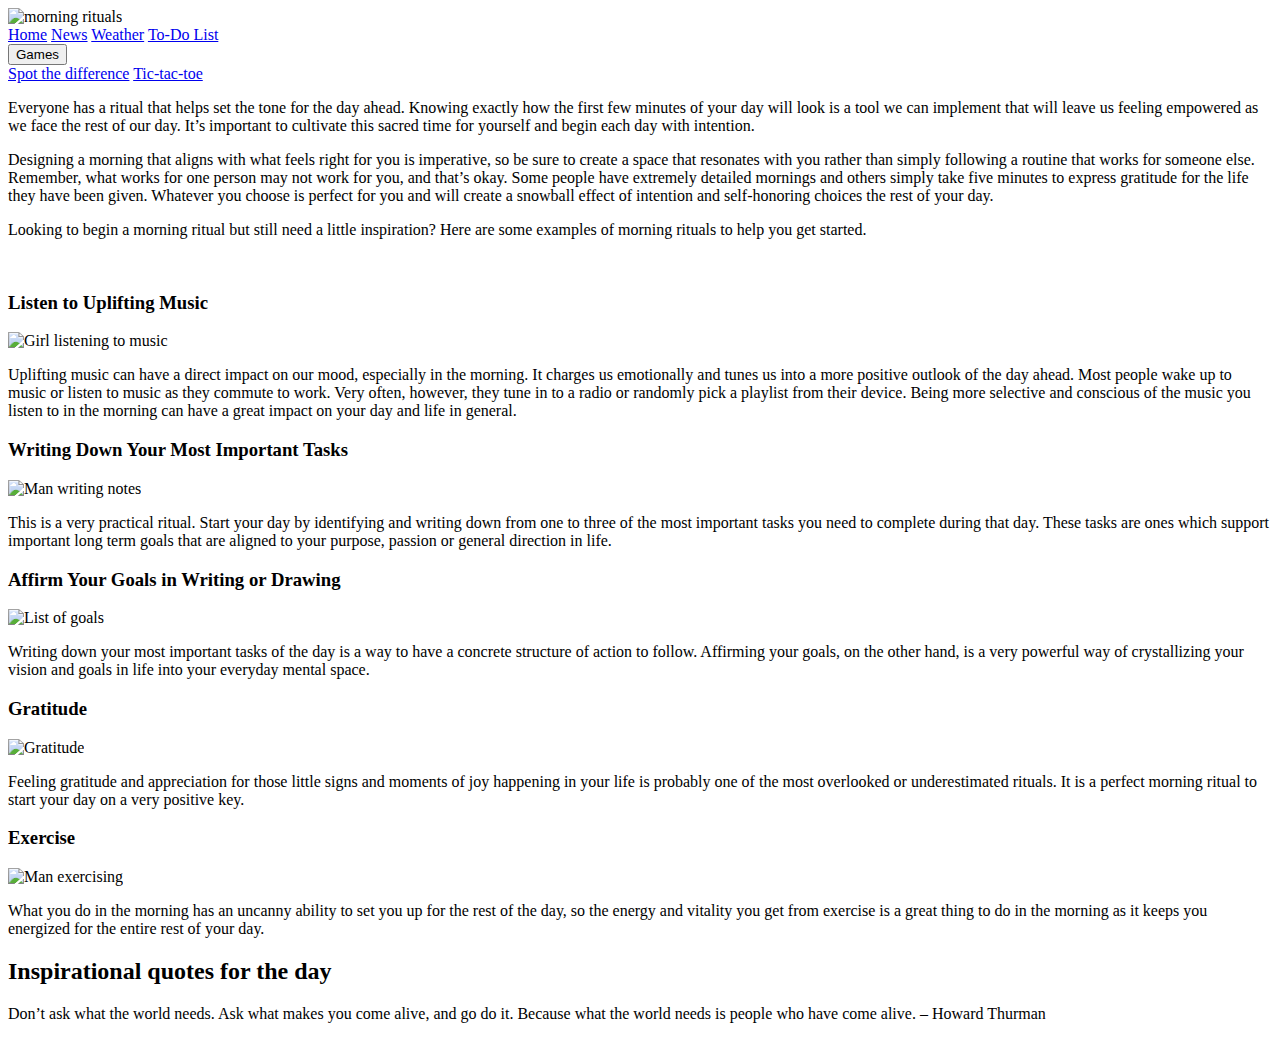
==== Morning rituals/index.html @ 7239ed56 "changing folder structure" ====
<!DOCTYPE html>
<html lang="en" dir="ltr">

<head>
  <meta charset="utf-8">
  <meta name="viewport" content="width=device-width, initial-scale=1.0">
  <title>Morning Rituals</title>
  <script src="https://code.jquery.com/jquery-3.4.1.min.js" charset="utf-8"></script>
  <script src="js/app.js" charset="utf-8"></script>
  <link rel="stylesheet" href="css/style.css">
  <link rel="stylesheet" href="https://cdn.linearicons.com/free/1.0.0/icon-font.min.css">
<link rel="stylesheet" href="https://fonts.googleapis.com/css?family=Open+Sans:400,600">

<script src="https://unpkg.com/ionicons@4.5.10-0/dist/ionicons.js"></script>

</head>

<body >
  <header>
    <img src="image/morning-rituals-cover-1-1024x317.jpg" alt="morning rituals">

  </header>
  <div class="topnav" id="myTopnav">
    <a id="home" href="index.html">Home</a>
    <a id="news" href="#">News</a>
    <a id="weather" href="#">Weather</a>
    <a id="todo" href="#">To-Do List</a>
    <div class="dropdown">
      <button class="dropbtn">Games
      </button>
      <div class="dropdown-content">
        <a id="games" href="#">Spot the difference</a>
        <a id="tictactoe" href="#">Tic-tac-toe</a>
      </div>
    </div>
    <div class="icons">
       <a href="https://twitter.com/" target="_blank"><ion-icon name="logo-twitter"></ion-icon></a>
       <a href="https://facebook.com/" target="_blank"><ion-icon name="logo-facebook"></ion-icon></a>
       <a href="https://instagram.com/" target="_blank"><ion-icon name="logo-instagram"></ion-icon></a>
     </div>

  </div>

<div class="container">
  <article class="mainpageArticle">
  <p>
  Everyone has a ritual that helps set the tone for the day ahead. Knowing exactly how the first few minutes of your day will look is a tool we can implement that will leave us feeling empowered as we face the rest of our day. It’s important to cultivate this sacred time for yourself and begin each day with intention.
  </p>
  <p>
  Designing a morning that aligns with what feels right for you is imperative, so be sure to create a space that resonates with you rather than simply following a routine that works for someone else. Remember, what works for one person may not work for you, and that’s okay. Some people have extremely detailed mornings and others simply take five minutes to express gratitude for the life they have been given. Whatever you choose is perfect for you and will create a snowball effect of intention and self-honoring choices the rest of your day.
</p>
<p>
  Looking to begin a morning ritual but still need a little inspiration? Here are some examples of morning rituals to help you get started.
</p><br>

<h3>Listen to Uplifting Music</h3>
<div class="hmpage_text_div">
  <img src="https://image.freepik.com/free-photo/people-leisure-technology-concept-attractive-young-woman-listening-music-music-player-outdoors-hipster-girl-enjoying-tunes-her-earphones-morning-park-lens-flare_1253-970.jpg" alt ="Girl listening to music">
  <p>Uplifting music can have a direct impact on our mood, especially in the morning. It charges us emotionally and tunes us into a more positive outlook of the day ahead.

  Most people wake up to music or listen to music as they commute to work. Very often, however, they tune in to a radio or randomly pick a playlist from their device. Being more selective and conscious of the music you listen to in the morning can have a great impact on your day and life in general.</p>
</div>

<h3>Writing Down Your Most Important Tasks</h3>
<div class="hmpage_text_div">
  <img src="https://encrypted-tbn0.gstatic.com/images?q=tbn:ANd9GcQzKwVUNe08fzIGZyLWyX7rSAg8iMVnoX8CMjcSHgYBWsb_ggHA" alt="Man writing notes">
  <p>This is a very practical ritual. Start your day by identifying and writing down from one to three of the most important tasks you need to complete during that day. These tasks are ones which support important long term goals that are aligned to your purpose, passion or general direction in life.</p>
</div>



<h3>Affirm Your Goals in Writing or Drawing</h3>
<div class="hmpage_text_div">
  <img src="https://cdn.lifehack.org/wp-content/uploads/2014/12/319515-e1568111308369.jpg" alt="List of goals">
  <p>Writing down your most important tasks of the day is a way to have a concrete structure of action to follow. Affirming your goals, on the other hand, is a very powerful way of crystallizing your vision and goals in life into your everyday mental space.</p>

</div>

<h3>Gratitude</h3>
<div class="hmpage_text_div">
  <img src="https://cdn.lifehack.org/wp-content/uploads/2014/12/Gratitude-Quotes.jpg" alt="Gratitude">
  <p>Feeling gratitude and appreciation for those little signs and moments of joy happening in your life is probably one of the most overlooked or underestimated rituals. It is a perfect morning ritual to start your day on a very positive key.</p>
</div>


<h3>Exercise</h3>
<div class="hmpage_text_div">
  <img src="https://encrypted-tbn0.gstatic.com/images?q=tbn:ANd9GcTLwterMi8RrJ9yfH4qefzzeabSvR75G9yPulBfGphIH5hIiEiirA" alt="Man exercising">
  <p>What you do in the morning has an uncanny ability to set you up for the rest of the day, so the energy and vitality you get from exercise is a great thing to do in the morning as it keeps you energized for the entire rest of your day.
  </p>
</div>
<h2>Inspirational quotes for the day</h2>
<div class="randomImg" onload="homepageFunction">


</div>

</article>

<li class="list-quote">
  <div class="quote medblock">
    <p class="u-inline medblock">
      Don’t ask what the world needs. Ask what makes you come alive, and go do it. Because what the world needs is people who have come alive. – Howard Thurman
      </p>

    </div>
    </li>
</div>
</body>

</html>
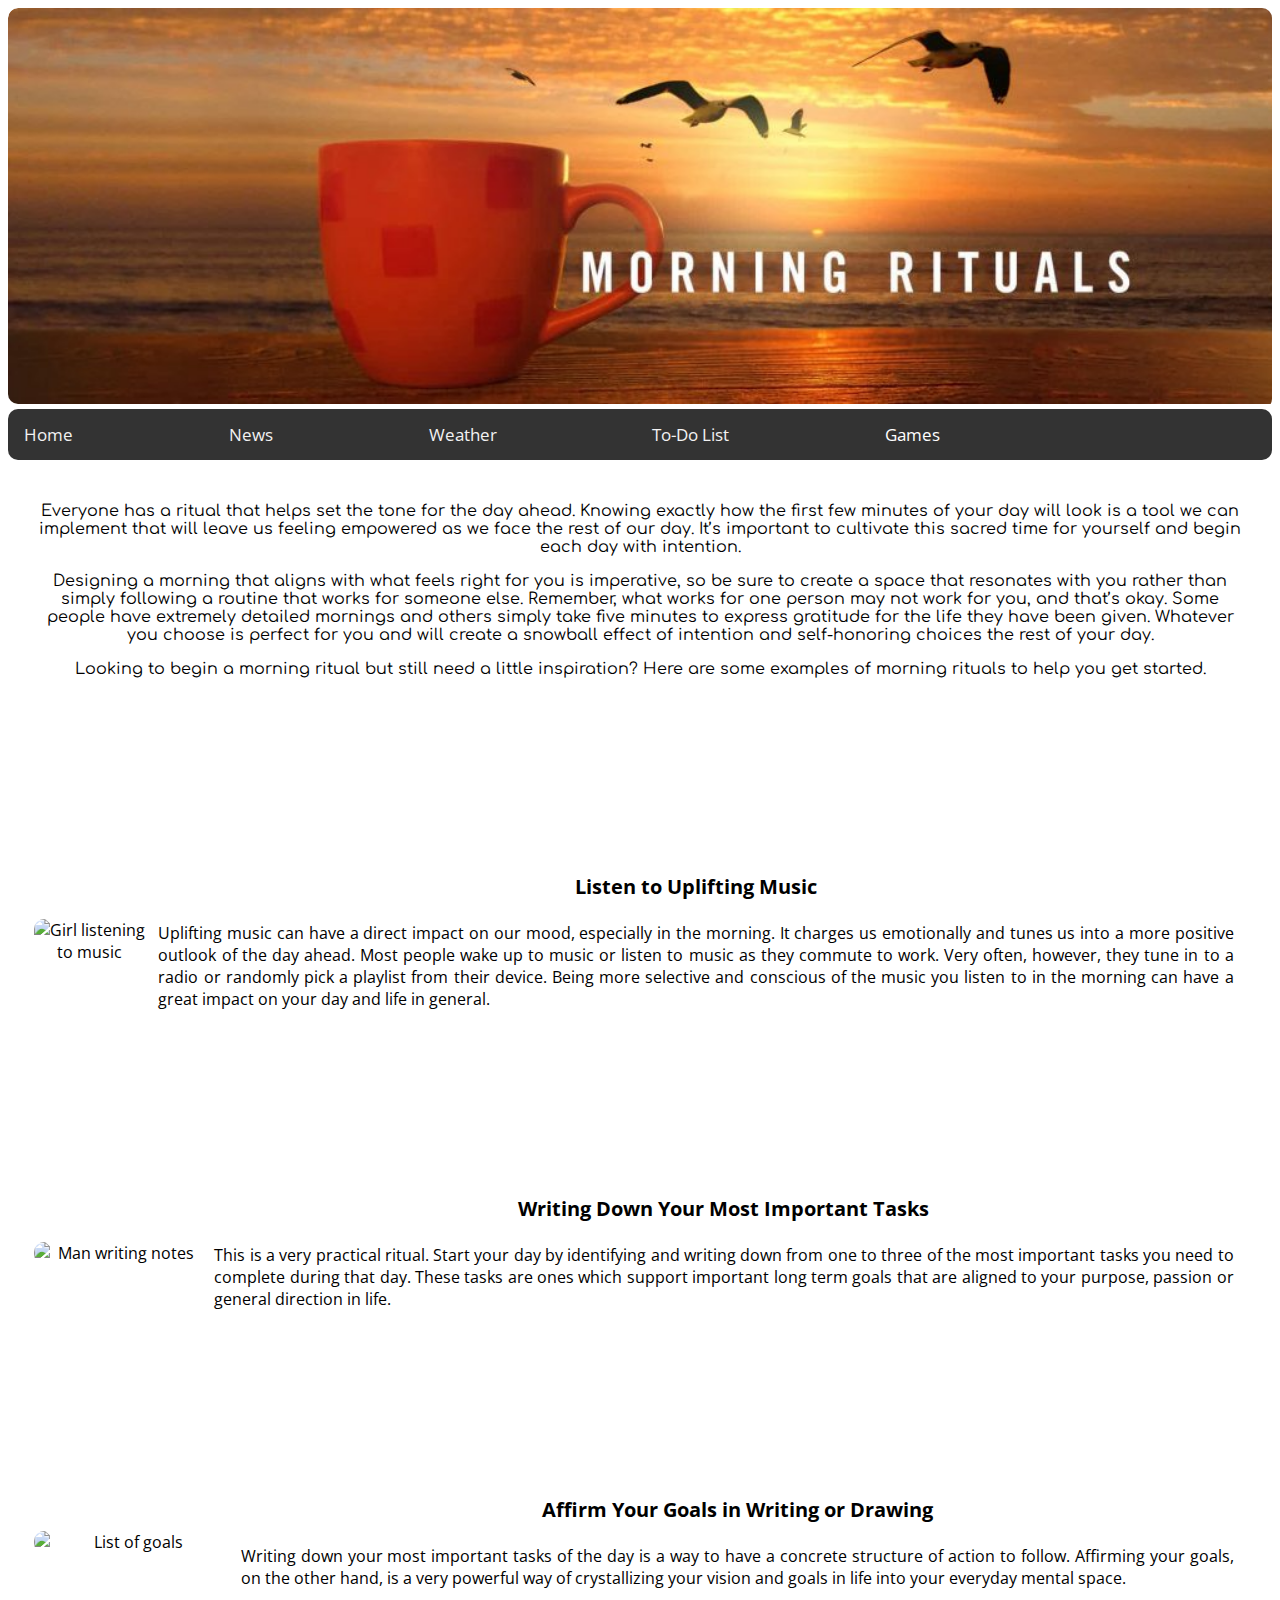
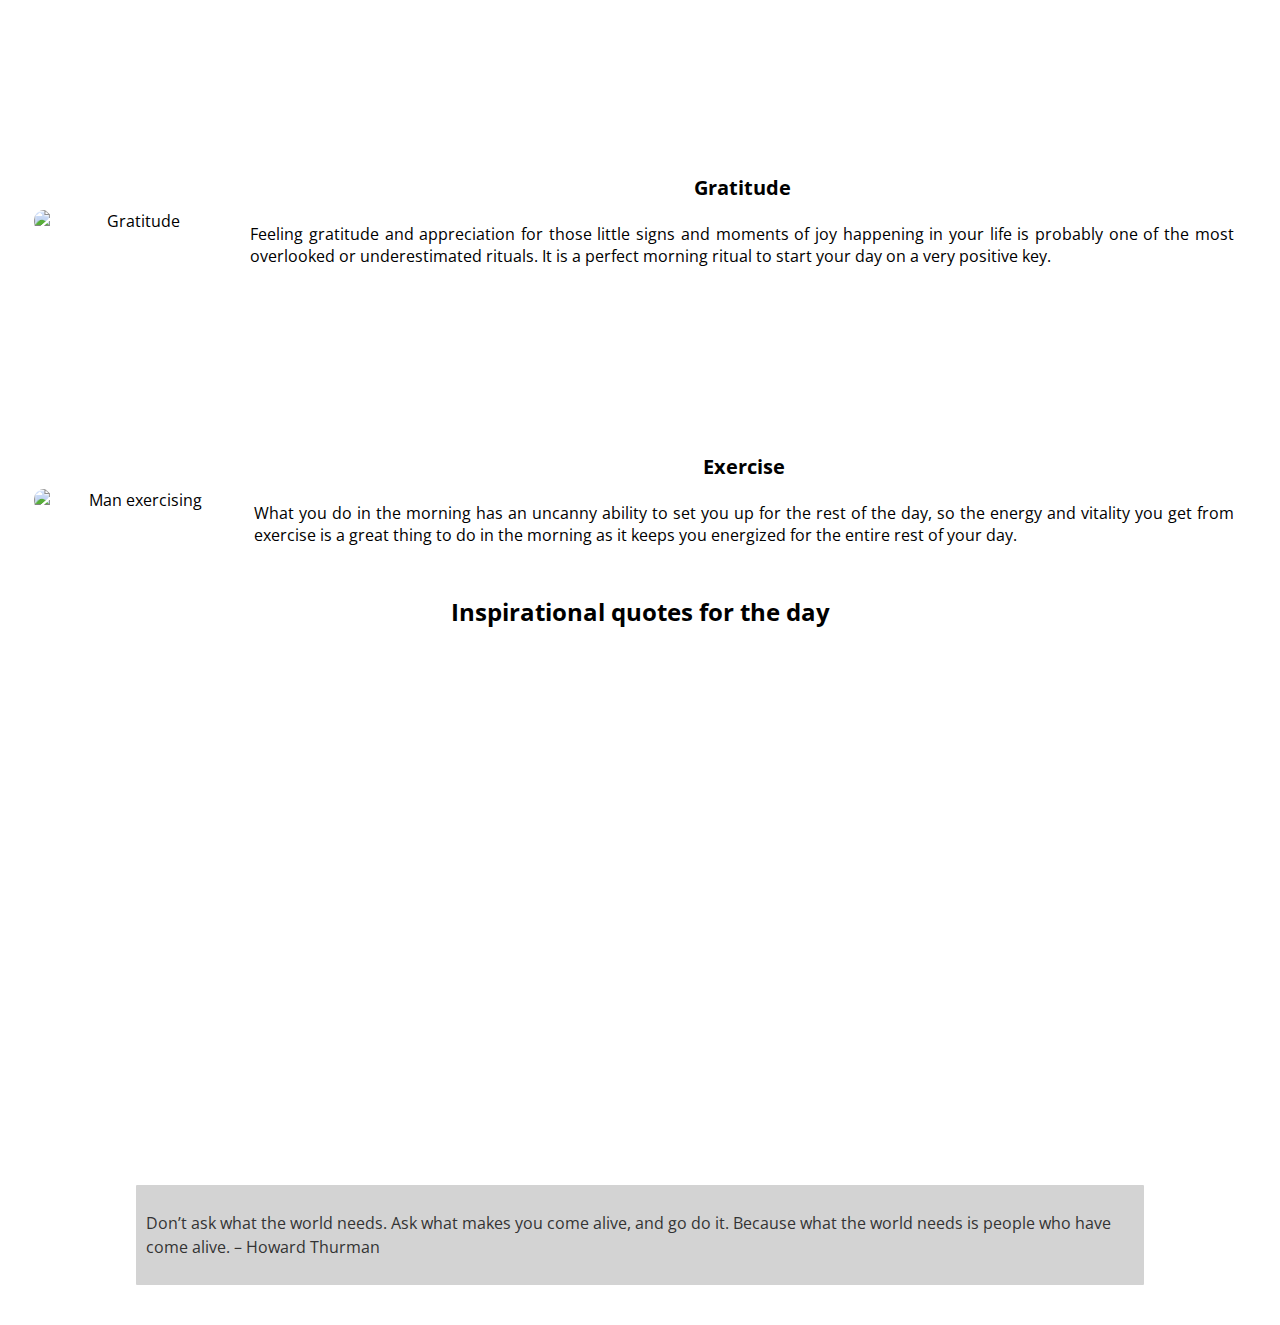
==== commit 468520e1: "made some styling changes" ====
--- a/Morning rituals/index.html
+++ b/Morning rituals/index.html
@@ -10,7 +10,7 @@
   <link rel="stylesheet" href="css/style.css">
   <link rel="stylesheet" href="https://cdn.linearicons.com/free/1.0.0/icon-font.min.css">
 <link rel="stylesheet" href="https://fonts.googleapis.com/css?family=Open+Sans:400,600">
-
+<link href="https://fonts.googleapis.com/css?family=Dancing+Script|Liu+Jian+Mao+Cao|Comfortaa&display=swap" rel="stylesheet">
 <script src="https://unpkg.com/ionicons@4.5.10-0/dist/ionicons.js"></script>
 
 </head>
@@ -53,40 +53,40 @@
   Looking to begin a morning ritual but still need a little inspiration? Here are some examples of morning rituals to help you get started.
 </p><br>
 
-<h3>Listen to Uplifting Music</h3>
+
 <div class="hmpage_text_div">
   <img src="https://image.freepik.com/free-photo/people-leisure-technology-concept-attractive-young-woman-listening-music-music-player-outdoors-hipster-girl-enjoying-tunes-her-earphones-morning-park-lens-flare_1253-970.jpg" alt ="Girl listening to music">
-  <p>Uplifting music can have a direct impact on our mood, especially in the morning. It charges us emotionally and tunes us into a more positive outlook of the day ahead.
+  <p><span class="subhead">Listen to Uplifting Music</span><br>Uplifting music can have a direct impact on our mood, especially in the morning. It charges us emotionally and tunes us into a more positive outlook of the day ahead.
 
   Most people wake up to music or listen to music as they commute to work. Very often, however, they tune in to a radio or randomly pick a playlist from their device. Being more selective and conscious of the music you listen to in the morning can have a great impact on your day and life in general.</p>
 </div>
 
-<h3>Writing Down Your Most Important Tasks</h3>
+
 <div class="hmpage_text_div">
-  <img src="https://encrypted-tbn0.gstatic.com/images?q=tbn:ANd9GcQzKwVUNe08fzIGZyLWyX7rSAg8iMVnoX8CMjcSHgYBWsb_ggHA" alt="Man writing notes">
-  <p>This is a very practical ritual. Start your day by identifying and writing down from one to three of the most important tasks you need to complete during that day. These tasks are ones which support important long term goals that are aligned to your purpose, passion or general direction in life.</p>
+  <img src="https://encrypted-tbn0.gstatic.com/images?q=tbn:ANd9GcRFpDOCAbr2PEOuU_4qp6J99qFF3M2WG70eM2DGSTReOUdHETrYwg" alt="Man writing notes">
+  <p><span class="subhead" >Writing Down Your Most Important Tasks</span><br>This is a very practical ritual. Start your day by identifying and writing down from one to three of the most important tasks you need to complete during that day. These tasks are ones which support important long term goals that are aligned to your purpose, passion or general direction in life.</p>
 </div>
 
 
 
-<h3>Affirm Your Goals in Writing or Drawing</h3>
+
 <div class="hmpage_text_div">
   <img src="https://cdn.lifehack.org/wp-content/uploads/2014/12/319515-e1568111308369.jpg" alt="List of goals">
-  <p>Writing down your most important tasks of the day is a way to have a concrete structure of action to follow. Affirming your goals, on the other hand, is a very powerful way of crystallizing your vision and goals in life into your everyday mental space.</p>
+  <p><span class="subhead">Affirm Your Goals in Writing or Drawing</span><br>Writing down your most important tasks of the day is a way to have a concrete structure of action to follow. Affirming your goals, on the other hand, is a very powerful way of crystallizing your vision and goals in life into your everyday mental space.</p>
 
 </div>
 
-<h3>Gratitude</h3>
+
 <div class="hmpage_text_div">
   <img src="https://cdn.lifehack.org/wp-content/uploads/2014/12/Gratitude-Quotes.jpg" alt="Gratitude">
-  <p>Feeling gratitude and appreciation for those little signs and moments of joy happening in your life is probably one of the most overlooked or underestimated rituals. It is a perfect morning ritual to start your day on a very positive key.</p>
+  <p><span class="subhead">Gratitude</span><br>Feeling gratitude and appreciation for those little signs and moments of joy happening in your life is probably one of the most overlooked or underestimated rituals. It is a perfect morning ritual to start your day on a very positive key.</p>
 </div>
 
 
-<h3>Exercise</h3>
+
 <div class="hmpage_text_div">
   <img src="https://encrypted-tbn0.gstatic.com/images?q=tbn:ANd9GcTLwterMi8RrJ9yfH4qefzzeabSvR75G9yPulBfGphIH5hIiEiirA" alt="Man exercising">
-  <p>What you do in the morning has an uncanny ability to set you up for the rest of the day, so the energy and vitality you get from exercise is a great thing to do in the morning as it keeps you energized for the entire rest of your day.
+  <p><span class="subhead">Exercise</span><br>What you do in the morning has an uncanny ability to set you up for the rest of the day, so the energy and vitality you get from exercise is a great thing to do in the morning as it keeps you energized for the entire rest of your day.
   </p>
 </div>
 <h2>Inspirational quotes for the day</h2>
--- a/Morning rituals/css/style.css
+++ b/Morning rituals/css/style.css
@@ -0,0 +1,467 @@
+/* page styling */
+* {
+  box-sizing: border-box;
+  border-radius: 10px;
+  font-family: Open Sans, Helvetica, Arial, sans-serif;
+}
+
+/* Add a black background color to the top navigation */
+.topnav {
+  display: flex;
+  flex-direction: row;
+  background-color: #333;
+  overflow: hidden;
+  justify-content: space-between;
+}
+
+/* Style the links inside the navigation bar */
+.topnav a {
+  display: inline-flex;
+  color: #f2f2f2;
+  text-align: center;
+  padding: 14px 16px;
+  text-decoration: none;
+  font-size: 17px;
+}
+
+/* Add an active class to highlight the current page */
+.topnav a.active {
+  background-color: #d3d3d3;
+  color: white;
+}
+
+/****************/
+/* Dropdown container - needed to position the dropdown content */
+.dropdown {
+  float: left;
+  overflow: hidden;
+}
+
+/* Style the dropdown button to fit inside the topnav */
+.dropdown .dropbtn {
+  font-size: 17px;
+  border: none;
+  outline: none;
+  color: white;
+  padding: 14px 16px;
+  background-color: inherit;
+  font-family: inherit;
+  margin: 0;
+}
+
+/* Style the dropdown content (hidden by default) */
+.dropdown-content {
+  display: none;
+  position: absolute;
+  background-color: #f9f9f9;
+  min-width: 160px;
+  box-shadow: 0px 8px 16px 0px rgba(0, 0, 0, 0.2);
+  z-index: 1;
+}
+
+/* Style the links inside the dropdown */
+.dropdown-content a {
+  float: none;
+  color: black;
+  padding: 12px 16px;
+  text-decoration: none;
+  display: block;
+  text-align: left;
+}
+
+.dropdown span {
+  display: none;
+}
+
+/* Add a dark background on topnav links and the dropdown button on hover */
+.topnav a:hover, .dropdown:hover .dropbtn {
+  background-color: #555;
+  color: white;
+}
+
+/* Add a grey background to dropdown links on hover */
+.dropdown-content a:hover {
+  background-color: #ddd;
+  color: black;
+}
+
+/* Show the dropdown menu when the user moves the mouse over the dropdown button */
+.dropdown:hover .dropdown-content {
+  display: block;
+}
+
+/* When the screen is less than 600 pixels wide, */
+@media screen and (max-width: 600px) {
+  .topnav a {
+    padding: 5px 5px;
+    text-decoration: none;
+    font-size: 10px;
+  }
+
+  .dropdown .dropbtn {
+    font-size: 10px;
+    color: white;
+    padding: 5px 5px;
+  }
+}
+
+.icons {
+  display: flex;
+  justify-content: space-around;
+  align-items: center;
+  text-align: center;
+  padding-top: 1vw;
+  color: grey;
+  width: 15vw;
+}
+
+.icons>ion-icon {
+  font-size: 30px;
+  padding: 0;
+  height: 5vw;
+  width: 50px;
+}
+
+.icons>a {
+  padding: 0;
+  text-decoration: none;
+}
+
+#myTopnav {
+  overflow: hidden;
+}
+
+/* The sticky class is added to the navbar  */
+.sticky {
+  position: fixed;
+  top: 0;
+  width: 100%;
+}
+
+.sticky+.content {
+  padding-top: 60px;
+}
+
+header {
+  overflow: hidden;
+}
+
+header img {
+  width: 100vw;
+}
+
+.container>p {
+  margin: 2vw;
+}
+
+.hmpage_text_div>img {
+  width: 30%;
+  height: 30%;
+}
+
+.mainpageArticle>.hmpage_text_div {
+  display: flex;
+  justify-content: space-between;
+}
+
+article>p {
+  font-family: 'Comfortaa', cursive;
+}
+.hmpage_text_div{
+  display:flex;
+  align-items:center;
+  padding-top: 10vw;
+}
+.hmpage_text_div>p {
+  padding: 1vw;
+  text-align: justify;
+}
+
+@media (max-width: 600px) {
+  .hmpage_text_div>p {
+    padding: 1vw;
+    text-align: justify;
+    font-size: 10px;
+    font-weight:small;
+  }
+
+
+}
+
+.mainpageArticle {
+  text-align: center;
+  align-items: center;
+  margin: 2vw;
+}
+.subhead{
+  font-size:20px;
+  font-weight: bold;
+  display:block;
+  text-align: center;
+}
+/* styling for random image */
+.selectedImg {
+  width: 30vw;
+  height: 30vw;
+  background-repeat: no-repeat;
+  background-size: contain;
+  align-items: center;
+}
+
+.wrapper {
+  display: flex;
+  flex-direction: row;
+  justify-content: space-between;
+}
+
+.list-quote {
+  box-sizing: border-box;
+  list-style: none;
+  margin: 10vw;
+  font-size: 1em;
+  line-height: 1.5;
+  color: #333;
+  background-color: #fff;
+  margin-bottom: 2em;
+}
+
+.list-quote::selection {
+  background-color: #faede3;
+}
+
+/* **********************************news styling*********************** */
+.container {
+  display: flex;
+  flex-direction: column;
+  align-items: center;
+}
+
+.content {
+  width: 70%;
+  display: flex;
+  justify-content: space-around;
+}
+
+.news-carousel-images {
+  width: 80%;
+  background: rgb(205, 205, 205, 0.5);
+  padding: 10px;
+  border-radius: 10px;
+  box-sizing: border-box;
+  box-shadow: 2px 2px #d3d3d3;
+}
+
+.news-carousel-images:first-child {
+  display: block;
+}
+
+.newsDiv:first-of-type {
+  width: 100%;
+  border-radius: 10px;
+  display: block;
+}
+
+.newsDiv {
+  width: 100%;
+  border-radius: 10px;
+  display: none;
+}
+
+.news-carousel-button {
+  align-self: center;
+  background: rgb(205, 205, 205, 0.5);
+  color: #888;
+  padding: 10px;
+  border-radius: 50%;
+  text-align: center;
+  box-shadow: 1px 1px #d3d3d3;
+}
+
+/*Adding styling while we hover over buttons*/
+.news-carousel-button:hover {
+  cursor: pointer;
+}
+
+/* carousel styling end */
+/* **********************************weather styling*********************** */
+/* zip validation input */
+#zip:invalid {
+  border: 1px dashed red;
+}
+
+.weatherContainer {
+  margin: 2vw;
+  padding: 2vw;
+  display: flex;
+  flex-direction: row;
+  justify-content: space-around;
+  text-align: center;
+  border: 1px solid orange;
+}
+
+.weathericon {
+  width: 48vw;
+  text-align: center;
+}
+
+.weathercontent {
+  padding: 2vw;
+  width: 48vw;
+  text-align: left;
+}
+
+/* **********************************Todo styling*********************** */
+.remove-btn:first-of-type {
+  text-decoration: none;
+  display: block;
+  float: right;
+}
+
+.remove-btn {
+  text-decoration: none;
+  display: none;
+  cursor:pointer;
+}
+
+form {
+  border-radius: 0;
+  outline: 0;
+  height: 36px;
+  margin-top: 5%;
+  display: flex;
+  justify-content: space-around;
+}
+
+input[type="text"] {
+  outline: 0;
+  width: 55%;
+  height: 32px;
+  border: 1px solid black;
+  font-size: 18px;
+  font-weight: normal;
+  padding-left: 10px;
+  border-radius: 0;
+}
+
+.add {
+  outline: 0;
+  float: right;
+  width: 34%;
+  height: 36px;
+  color: #fff;
+  font-size: 18px;
+  border: none;
+  cursor: pointer;
+  background-color: #3b3b3b;
+}
+
+ul {
+  padding: 0;
+  text-align: left;
+  list-style: none;
+}
+li:nth-of-type(even){
+  padding:10px;
+  background-color: grey;
+  border-radius: 1px;
+}
+li:nth-of-type(odd){
+  background-color: lightgrey;
+    border-radius: 1px;
+    padding:10px;
+}
+
+hr {
+  border-bottom: 0;
+  margin: 15px 0;
+}
+
+
+
+.completed {
+  text-decoration: line-through;
+}
+
+/* **********************************Game styling*********************** */
+.smileyimg {
+  width: 3vw;
+  height: 3vw;
+  position: absolute;
+}
+
+.gameContainer {
+  display: flex;
+  width: 100vw;
+  height: 80vw;
+}
+
+.gameElem {
+  height: 1vw;
+}
+
+#leftid {
+  margin: 0;
+  width: 48vw;
+  height: 85vw;
+  float: left;
+  border-radius: 0;
+  border-right: 1px solid black;
+}
+
+#rightid {
+  margin: 0;
+  width: 48vw;
+  height: 85vw;
+  float: left;
+}
+
+/* tic tac toe styling */
+.ticTacToeContainer {
+  height: 100%;
+  display: flex;
+  align-items: center;
+  justify-content: center;
+}
+
+.board {
+  padding-top: 1vw;
+  padding-left: 1vw;
+  padding-right: 1vw;
+  width: 70vw;
+  height: 70vw;
+  display: flex;
+  flex-wrap: wrap;
+  border: 1px solid black;
+  box-shadow: 2px 2px 2px grey;
+  justify-content: space-around;
+  border-radius: 10px;
+  background-color: #696969
+}
+
+.innerSqr {
+  width: 20vw;
+  height: 20vw;
+  box-shadow: 2px 2px 2px grey;
+  border: 1px solid black;
+  align-items: center;
+  text-align: center;
+  justify-content: center;
+  font-size: 10vw;
+  display: flex;
+  justify-content: center;
+  align-items: center;
+  overflow: hidden;
+  background-color: white;
+}
+
+@media (max-width: 650px) {
+  .board {
+    width: 200px;
+    height: 200px;
+  }
+
+  .innerSqr {
+    width: 50px;
+    height: 50px;
+  }
+}
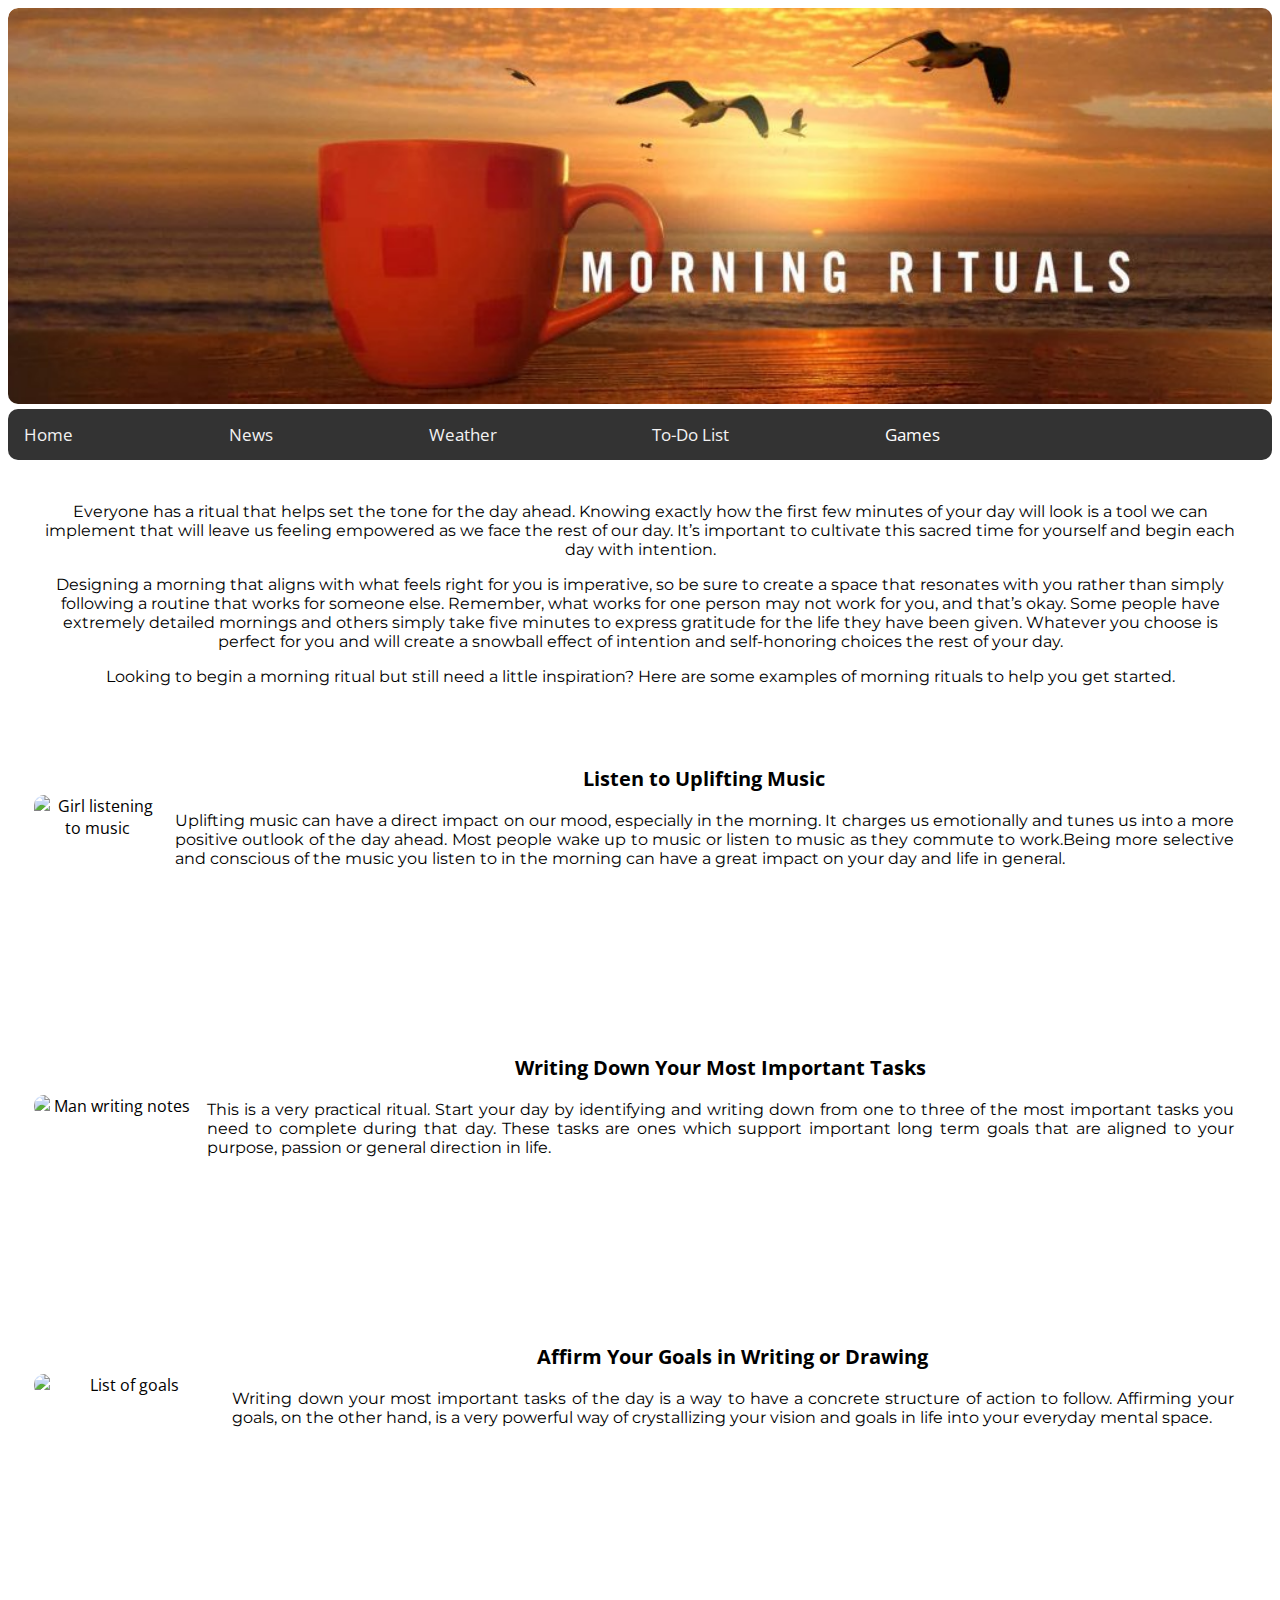
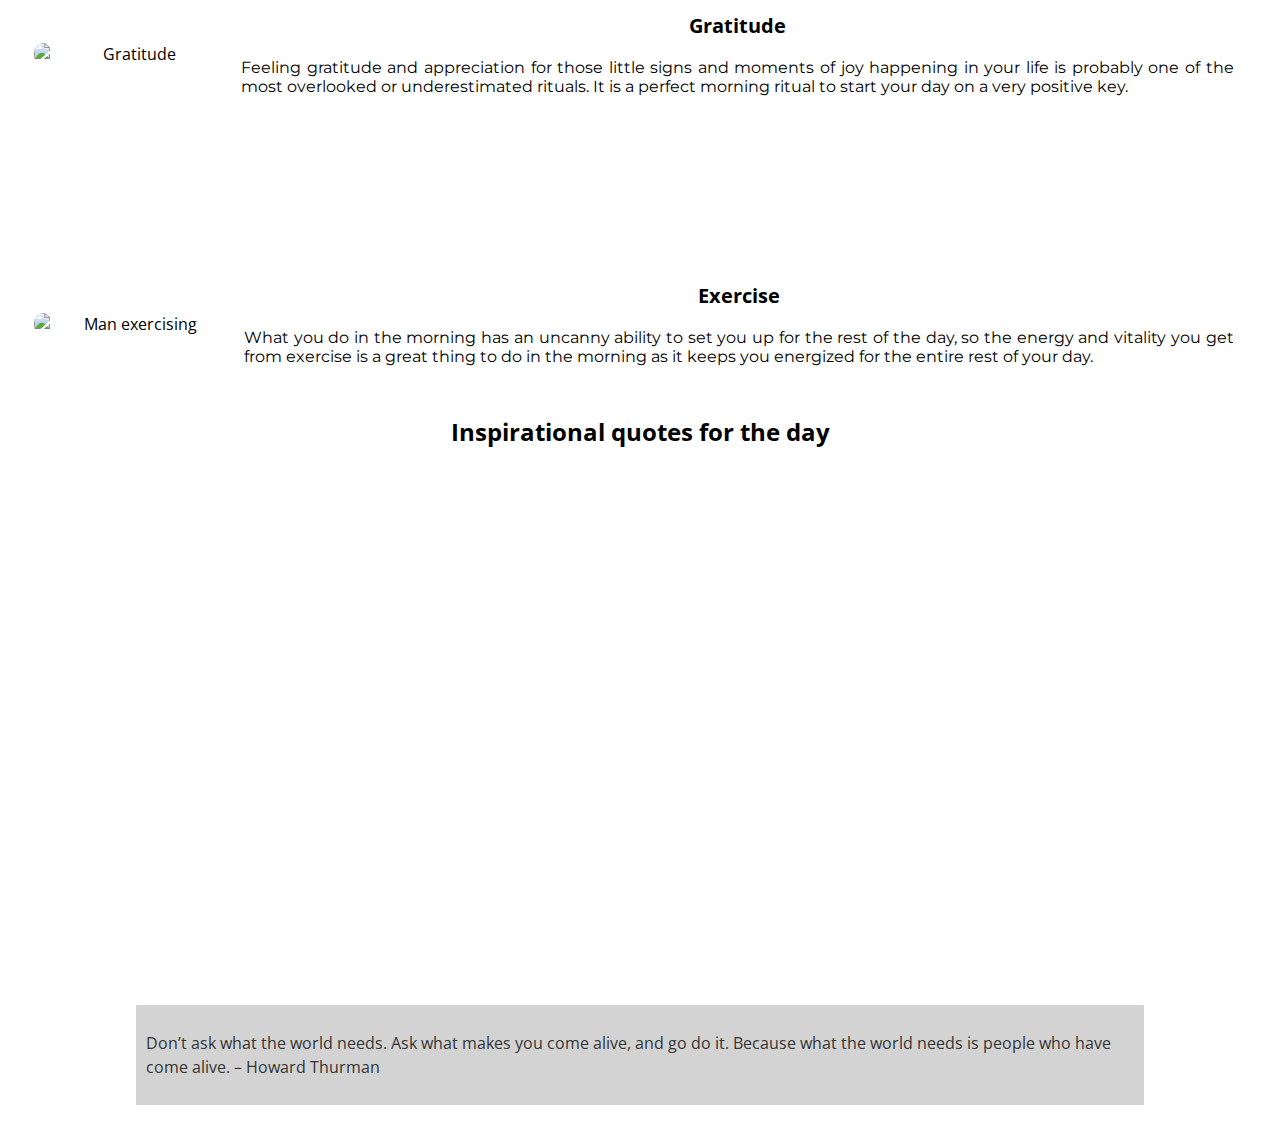
==== commit 04c051e6: "made some styling changes" ====
--- a/Morning rituals/index.html
+++ b/Morning rituals/index.html
@@ -10,7 +10,7 @@
   <link rel="stylesheet" href="css/style.css">
   <link rel="stylesheet" href="https://cdn.linearicons.com/free/1.0.0/icon-font.min.css">
 <link rel="stylesheet" href="https://fonts.googleapis.com/css?family=Open+Sans:400,600">
-<link href="https://fonts.googleapis.com/css?family=Dancing+Script|Liu+Jian+Mao+Cao|Comfortaa&display=swap" rel="stylesheet">
+<link href="https://fonts.googleapis.com/css?family=Dancing+Script|Montserrat|Comfortaa&display=swap" rel="stylesheet">
 <script src="https://unpkg.com/ionicons@4.5.10-0/dist/ionicons.js"></script>
 
 </head>
@@ -58,7 +58,7 @@
   <img src="https://image.freepik.com/free-photo/people-leisure-technology-concept-attractive-young-woman-listening-music-music-player-outdoors-hipster-girl-enjoying-tunes-her-earphones-morning-park-lens-flare_1253-970.jpg" alt ="Girl listening to music">
   <p><span class="subhead">Listen to Uplifting Music</span><br>Uplifting music can have a direct impact on our mood, especially in the morning. It charges us emotionally and tunes us into a more positive outlook of the day ahead.
 
-  Most people wake up to music or listen to music as they commute to work. Very often, however, they tune in to a radio or randomly pick a playlist from their device. Being more selective and conscious of the music you listen to in the morning can have a great impact on your day and life in general.</p>
+  Most people wake up to music or listen to music as they commute to work.Being more selective and conscious of the music you listen to in the morning can have a great impact on your day and life in general.</p>
 </div>
 
 
--- a/Morning rituals/css/style.css
+++ b/Morning rituals/css/style.css
@@ -165,7 +165,13 @@
 }
 
 article>p {
-  font-family: 'Comfortaa', cursive;
+  font-family: 'Montserrat', sans-serif;
+  /* font-family: 'Comfortaa', cursive; */
+}
+.hmpage_text_div:first-of-type{
+  display:flex;
+  align-items:center;
+  padding-top: 1vw;
 }
 .hmpage_text_div{
   display:flex;
@@ -175,6 +181,7 @@
 .hmpage_text_div>p {
   padding: 1vw;
   text-align: justify;
+  font-family: 'Montserrat', sans-serif;
 }
 
 @media (max-width: 600px) {
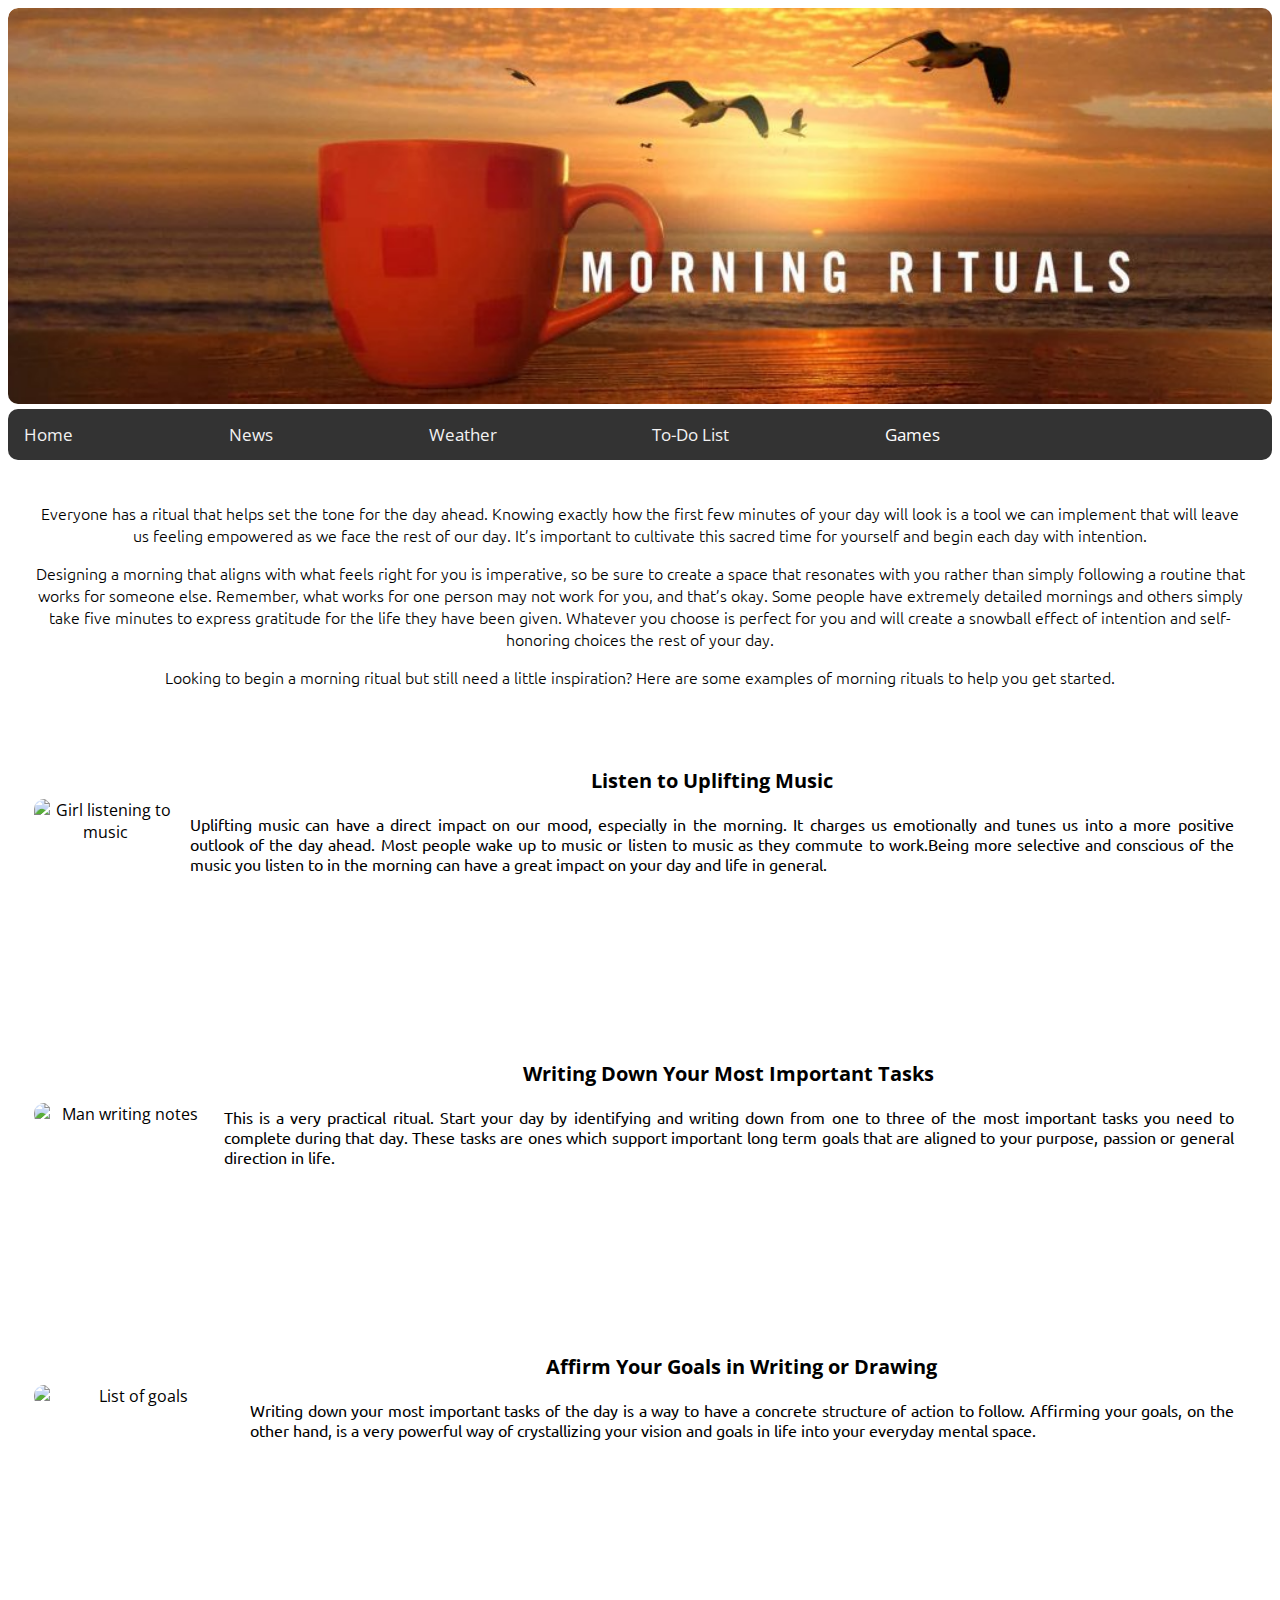
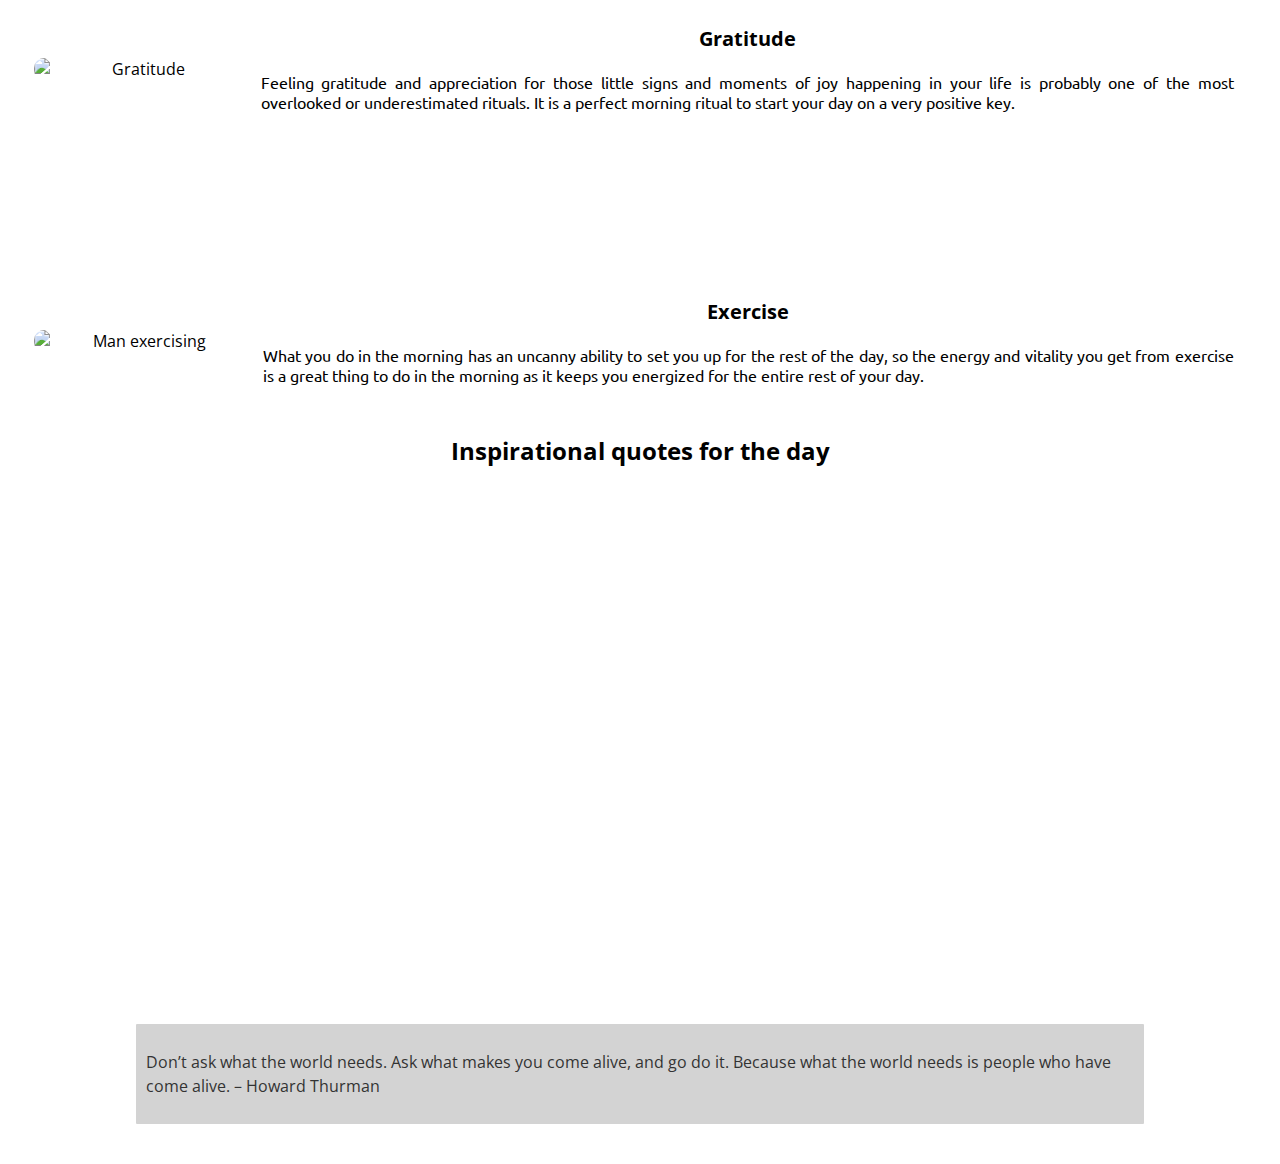
==== commit 1a0a3345: "made some bug fix for games page" ====
--- a/Morning rituals/index.html
+++ b/Morning rituals/index.html
@@ -10,7 +10,7 @@
   <link rel="stylesheet" href="css/style.css">
   <link rel="stylesheet" href="https://cdn.linearicons.com/free/1.0.0/icon-font.min.css">
 <link rel="stylesheet" href="https://fonts.googleapis.com/css?family=Open+Sans:400,600">
-<link href="https://fonts.googleapis.com/css?family=Dancing+Script|Montserrat|Comfortaa&display=swap" rel="stylesheet">
+<link href="https://fonts.googleapis.com/css?family=Ubuntu|Montserrat|Comfortaa&display=swap" rel="stylesheet">
 <script src="https://unpkg.com/ionicons@4.5.10-0/dist/ionicons.js"></script>
 
 </head>
--- a/Morning rituals/css/style.css
+++ b/Morning rituals/css/style.css
@@ -165,7 +165,9 @@
 }
 
 article>p {
-  font-family: 'Montserrat', sans-serif;
+  font-family: 'Ubuntu', sans-serif;
+  font-weight: lighter;
+  /* font-family: 'Montserrat', sans-serif; */
   /* font-family: 'Comfortaa', cursive; */
 }
 .hmpage_text_div:first-of-type{
@@ -181,14 +183,13 @@
 .hmpage_text_div>p {
   padding: 1vw;
   text-align: justify;
-  font-family: 'Montserrat', sans-serif;
+  font-family: 'Ubuntu', sans-serif;
 }
 
 @media (max-width: 600px) {
   .hmpage_text_div>p {
     padding: 1vw;
     text-align: justify;
-    font-size: 10px;
     font-weight:small;
   }
 
@@ -422,7 +423,7 @@
   float: left;
 }
 
-/* tic tac toe styling */
+/************************** tic tac toe styling */
 .ticTacToeContainer {
   height: 100%;
   display: flex;
@@ -434,8 +435,8 @@
   padding-top: 1vw;
   padding-left: 1vw;
   padding-right: 1vw;
-  width: 70vw;
-  height: 70vw;
+  width: 50vw;
+  height: 50vw;
   display: flex;
   flex-wrap: wrap;
   border: 1px solid black;
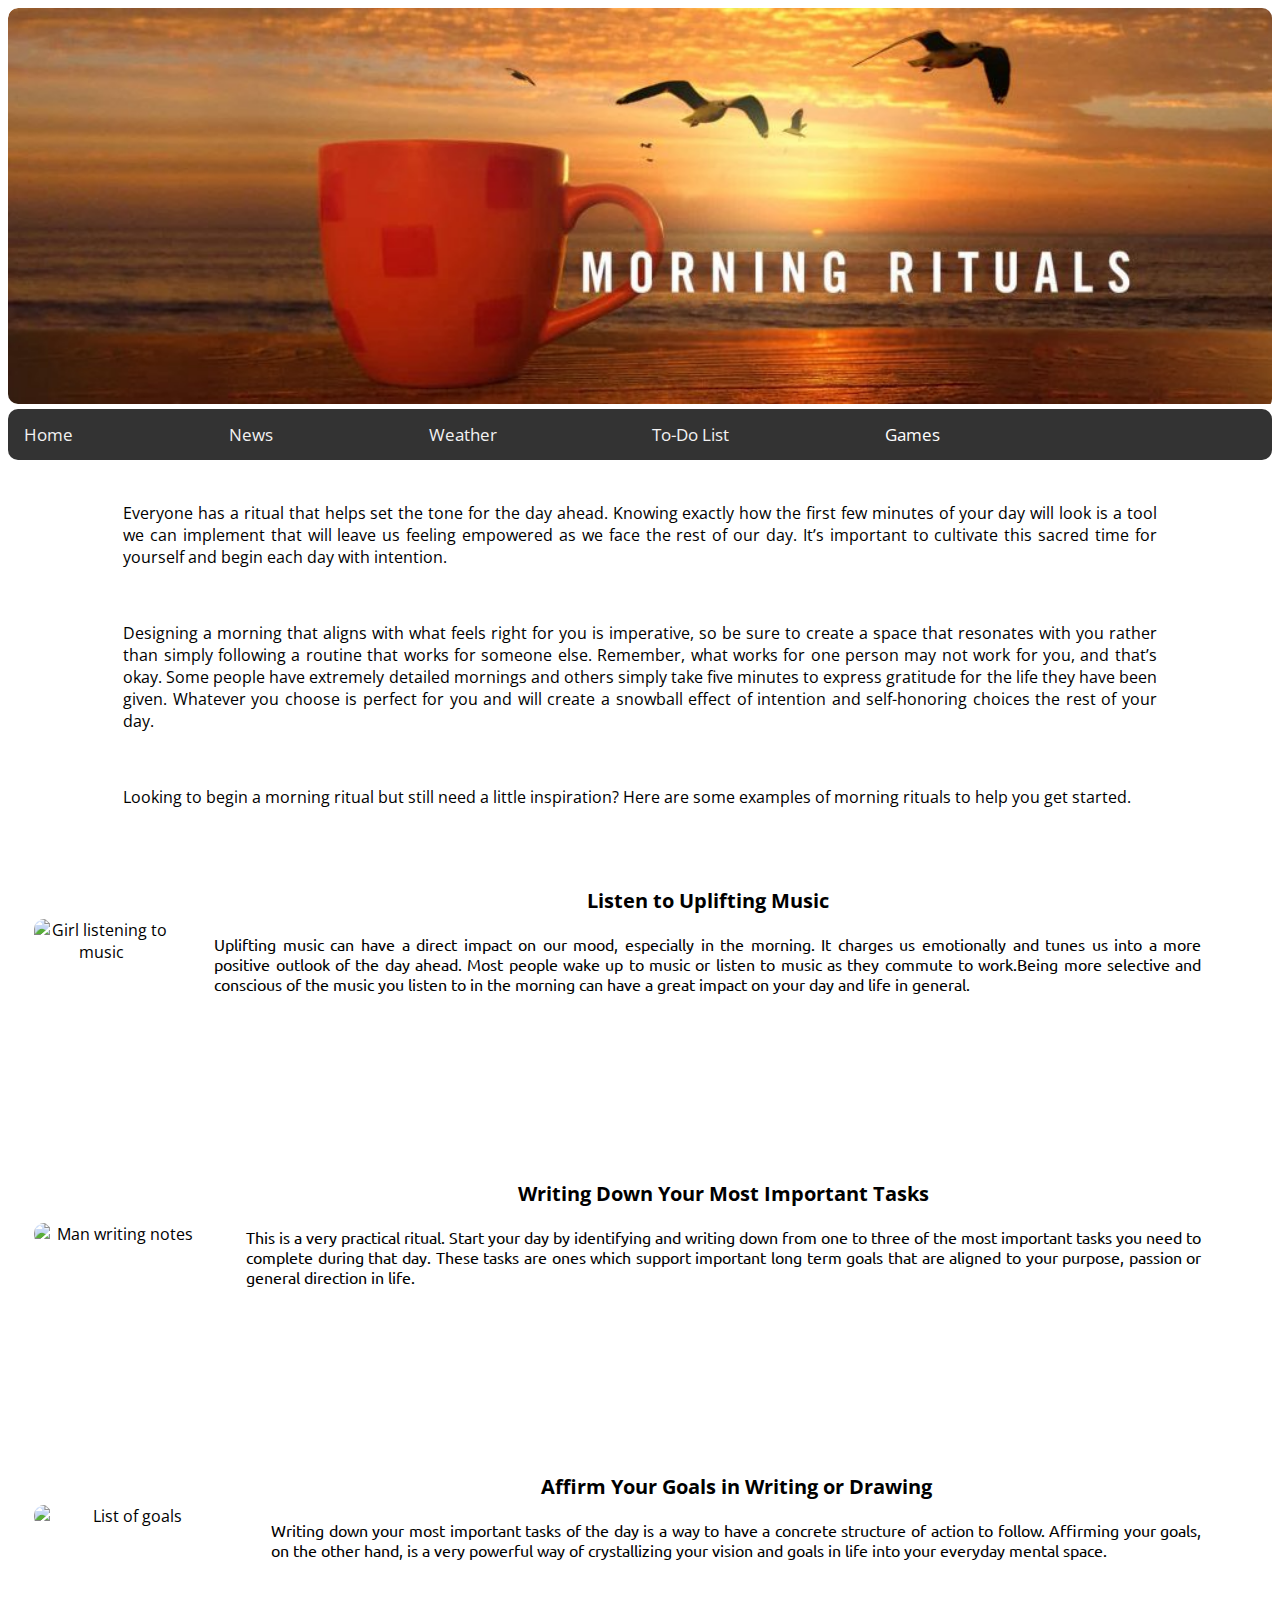
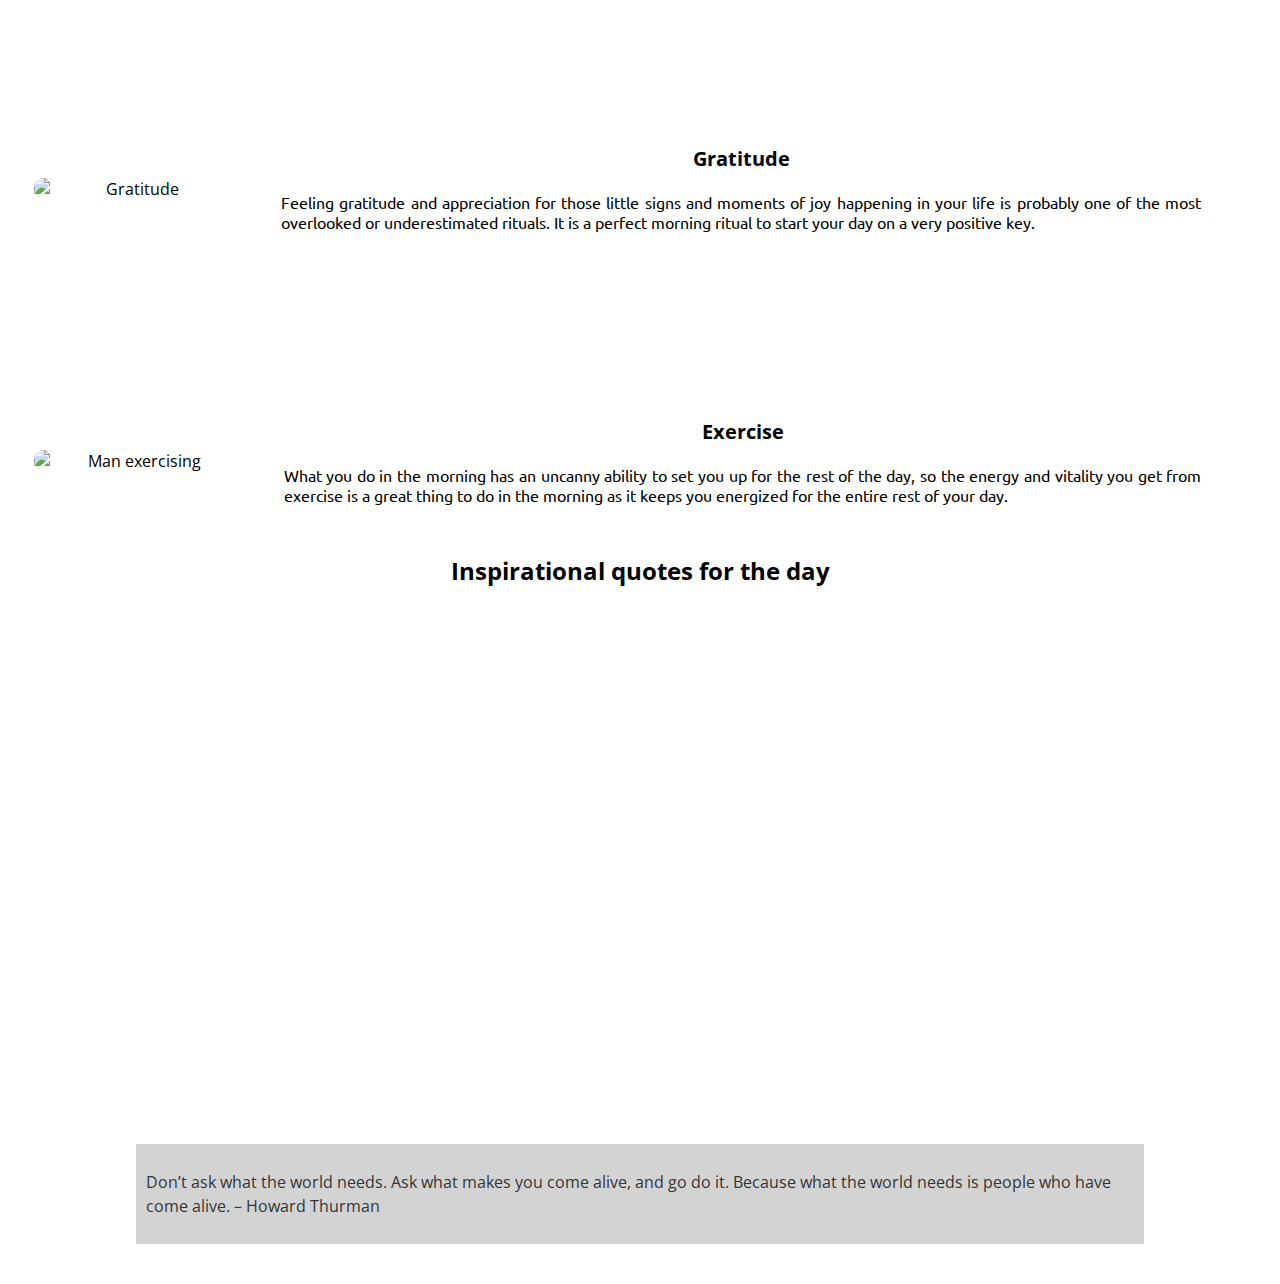
==== commit f6c887d5: "made some minor adjustments and bug fixes" ====
--- a/Morning rituals/index.html
+++ b/Morning rituals/index.html
@@ -46,9 +46,11 @@
   <p>
   Everyone has a ritual that helps set the tone for the day ahead. Knowing exactly how the first few minutes of your day will look is a tool we can implement that will leave us feeling empowered as we face the rest of our day. It’s important to cultivate this sacred time for yourself and begin each day with intention.
   </p>
+  <br>
   <p>
   Designing a morning that aligns with what feels right for you is imperative, so be sure to create a space that resonates with you rather than simply following a routine that works for someone else. Remember, what works for one person may not work for you, and that’s okay. Some people have extremely detailed mornings and others simply take five minutes to express gratitude for the life they have been given. Whatever you choose is perfect for you and will create a snowball effect of intention and self-honoring choices the rest of your day.
 </p>
+<br>
 <p>
   Looking to begin a morning ritual but still need a little inspiration? Here are some examples of morning rituals to help you get started.
 </p><br>
--- a/Morning rituals/css/style.css
+++ b/Morning rituals/css/style.css
@@ -5,7 +5,7 @@
   font-family: Open Sans, Helvetica, Arial, sans-serif;
 }
 
-/* Add a black background color to the top navigation */
+/* top navigation */
 .topnav {
   display: flex;
   flex-direction: row;
@@ -14,7 +14,7 @@
   justify-content: space-between;
 }
 
-/* Style the links inside the navigation bar */
+/* styling the links inside the navigation bar */
 .topnav a {
   display: inline-flex;
   color: #f2f2f2;
@@ -24,20 +24,13 @@
   font-size: 17px;
 }
 
-/* Add an active class to highlight the current page */
-.topnav a.active {
-  background-color: #d3d3d3;
-  color: white;
-}
-
-/****************/
 /* Dropdown container - needed to position the dropdown content */
 .dropdown {
   float: left;
   overflow: hidden;
 }
 
-/* Style the dropdown button to fit inside the topnav */
+/* styling the dropdown button to fit inside the topnav */
 .dropdown .dropbtn {
   font-size: 17px;
   border: none;
@@ -49,13 +42,12 @@
   margin: 0;
 }
 
-/* Style the dropdown content (hidden by default) */
+/* Style the dropdown content */
 .dropdown-content {
   display: none;
   position: absolute;
   background-color: #f9f9f9;
   min-width: 160px;
-  box-shadow: 0px 8px 16px 0px rgba(0, 0, 0, 0.2);
   z-index: 1;
 }
 
@@ -165,8 +157,11 @@
 }
 
 article>p {
-  font-family: 'Ubuntu', sans-serif;
-  font-weight: lighter;
+  padding-left: 7vw;
+  padding-right: 7vw;
+  text-align: justify;
+  /* font-family: 'Ubuntu', sans-serif; */
+  /* font-weight: lighter; */
   /* font-family: 'Montserrat', sans-serif; */
   /* font-family: 'Comfortaa', cursive; */
 }
@@ -181,7 +176,7 @@
   padding-top: 10vw;
 }
 .hmpage_text_div>p {
-  padding: 1vw;
+  padding: 1vw 5vh;
   text-align: justify;
   font-family: 'Ubuntu', sans-serif;
 }
@@ -213,7 +208,7 @@
   height: 30vw;
   background-repeat: no-repeat;
   background-size: contain;
-  align-items: center;
+  background-position: center;
 }
 
 .wrapper {
@@ -243,7 +238,10 @@
   flex-direction: column;
   align-items: center;
 }
-
+.newsFooter{
+  font-size: 8px;
+  margin-top: 20px;
+}
 .content {
   width: 70%;
   display: flex;
@@ -277,8 +275,8 @@
 
 .news-carousel-button {
   align-self: center;
-  background: rgb(205, 205, 205, 0.5);
-  color: #888;
+  background: lightgrey;
+  color: black;
   padding: 10px;
   border-radius: 50%;
   text-align: center;
@@ -296,6 +294,12 @@
 #zip:invalid {
   border: 1px dashed red;
 }
+.weatherinputs{
+  margin:10px;
+}
+#weatherinput{
+  width:20%;
+}
 
 .weatherContainer {
   margin: 2vw;
@@ -317,7 +321,10 @@
   width: 48vw;
   text-align: left;
 }
-
+.weatherFooter{
+  font-size: 8px;
+  margin-top: 20px;
+}
 /* **********************************Todo styling*********************** */
 .remove-btn:first-of-type {
   text-decoration: none;
@@ -447,8 +454,8 @@
 }
 
 .innerSqr {
-  width: 20vw;
-  height: 20vw;
+  width: 13vw;
+  height: 13vw;
   box-shadow: 2px 2px 2px grey;
   border: 1px solid black;
   align-items: center;
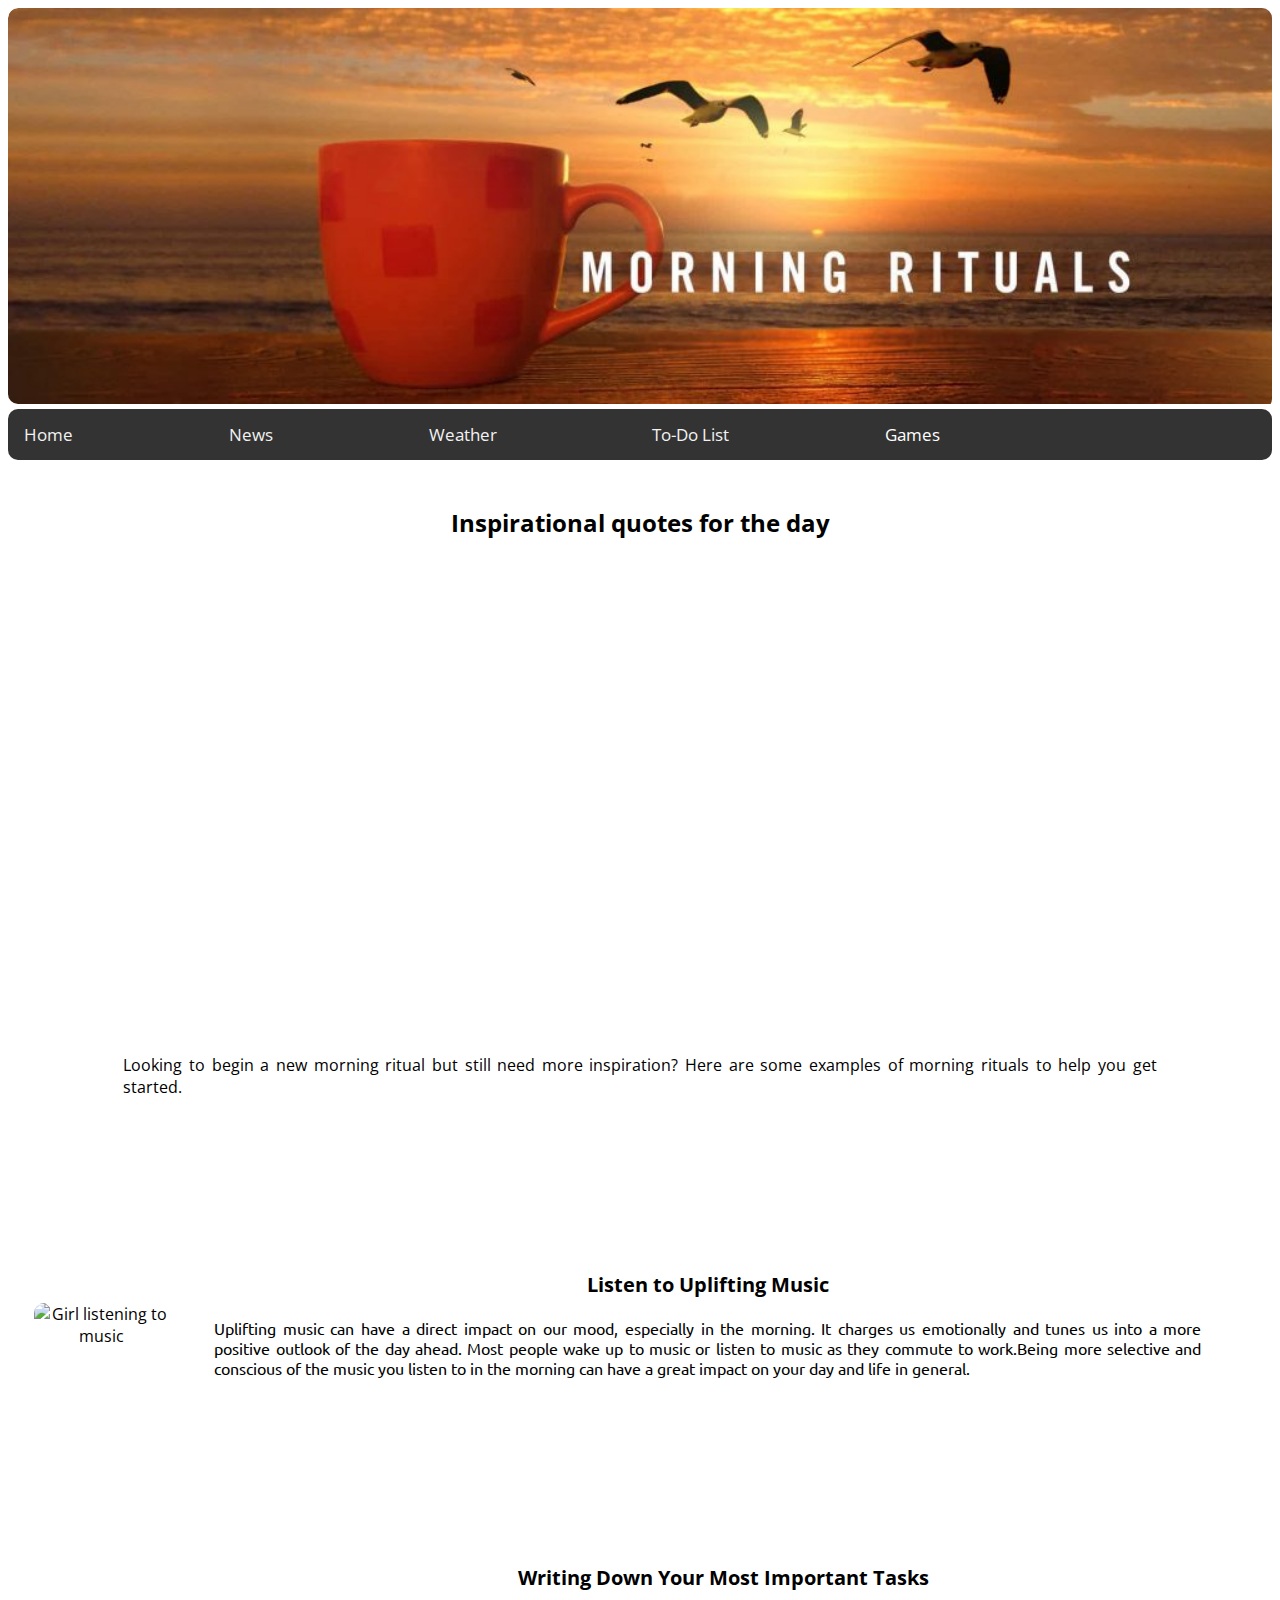
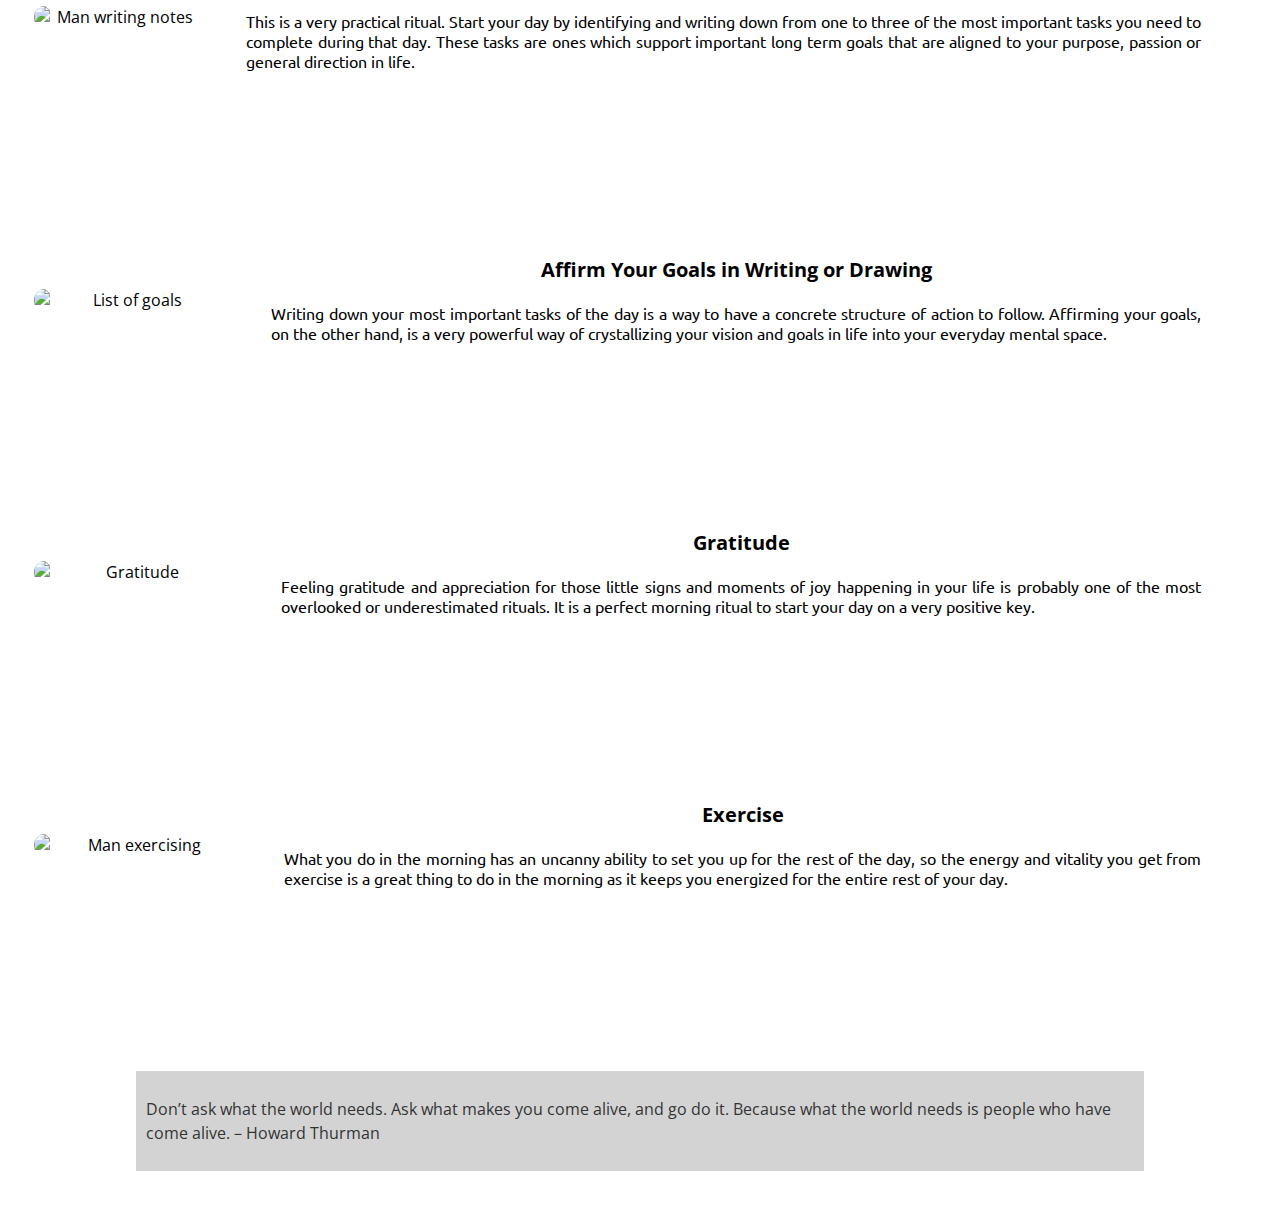
==== commit 70e0b65d: "UI changes" ====
--- a/Morning rituals/index.html
+++ b/Morning rituals/index.html
@@ -43,17 +43,16 @@
 
 <div class="container">
   <article class="mainpageArticle">
-  <p>
-  Everyone has a ritual that helps set the tone for the day ahead. Knowing exactly how the first few minutes of your day will look is a tool we can implement that will leave us feeling empowered as we face the rest of our day. It’s important to cultivate this sacred time for yourself and begin each day with intention.
-  </p>
-  <br>
-  <p>
-  Designing a morning that aligns with what feels right for you is imperative, so be sure to create a space that resonates with you rather than simply following a routine that works for someone else. Remember, what works for one person may not work for you, and that’s okay. Some people have extremely detailed mornings and others simply take five minutes to express gratitude for the life they have been given. Whatever you choose is perfect for you and will create a snowball effect of intention and self-honoring choices the rest of your day.
+    <h2>Inspirational quotes for the day</h2>
+    <div class="randomImg" onload="homepageFunction">
+
+
+    </div>
+
+<br>
+<p id="introPara">
+  Looking to begin a new morning ritual but still need more inspiration? Here are some examples of morning rituals to help you get started.
 </p>
-<br>
-<p>
-  Looking to begin a morning ritual but still need a little inspiration? Here are some examples of morning rituals to help you get started.
-</p><br>
 
 
 <div class="hmpage_text_div">
@@ -91,11 +90,7 @@
   <p><span class="subhead">Exercise</span><br>What you do in the morning has an uncanny ability to set you up for the rest of the day, so the energy and vitality you get from exercise is a great thing to do in the morning as it keeps you energized for the entire rest of your day.
   </p>
 </div>
-<h2>Inspirational quotes for the day</h2>
-<div class="randomImg" onload="homepageFunction">
 
-
-</div>
 
 </article>
 
--- a/Morning rituals/css/style.css
+++ b/Morning rituals/css/style.css
@@ -141,7 +141,9 @@
 header img {
   width: 100vw;
 }
-
+#introPara{
+  margin-top: 7vw;
+}
 .container>p {
   margin: 2vw;
 }
@@ -168,7 +170,7 @@
 .hmpage_text_div:first-of-type{
   display:flex;
   align-items:center;
-  padding-top: 1vw;
+  padding-top: 0;
 }
 .hmpage_text_div{
   display:flex;
@@ -407,7 +409,7 @@
 .gameContainer {
   display: flex;
   width: 100vw;
-  height: 80vw;
+  height: 100vw;
 }
 
 .gameElem {
@@ -417,7 +419,7 @@
 #leftid {
   margin: 0;
   width: 48vw;
-  height: 85vw;
+  height: 100vh;
   float: left;
   border-radius: 0;
   border-right: 1px solid black;
